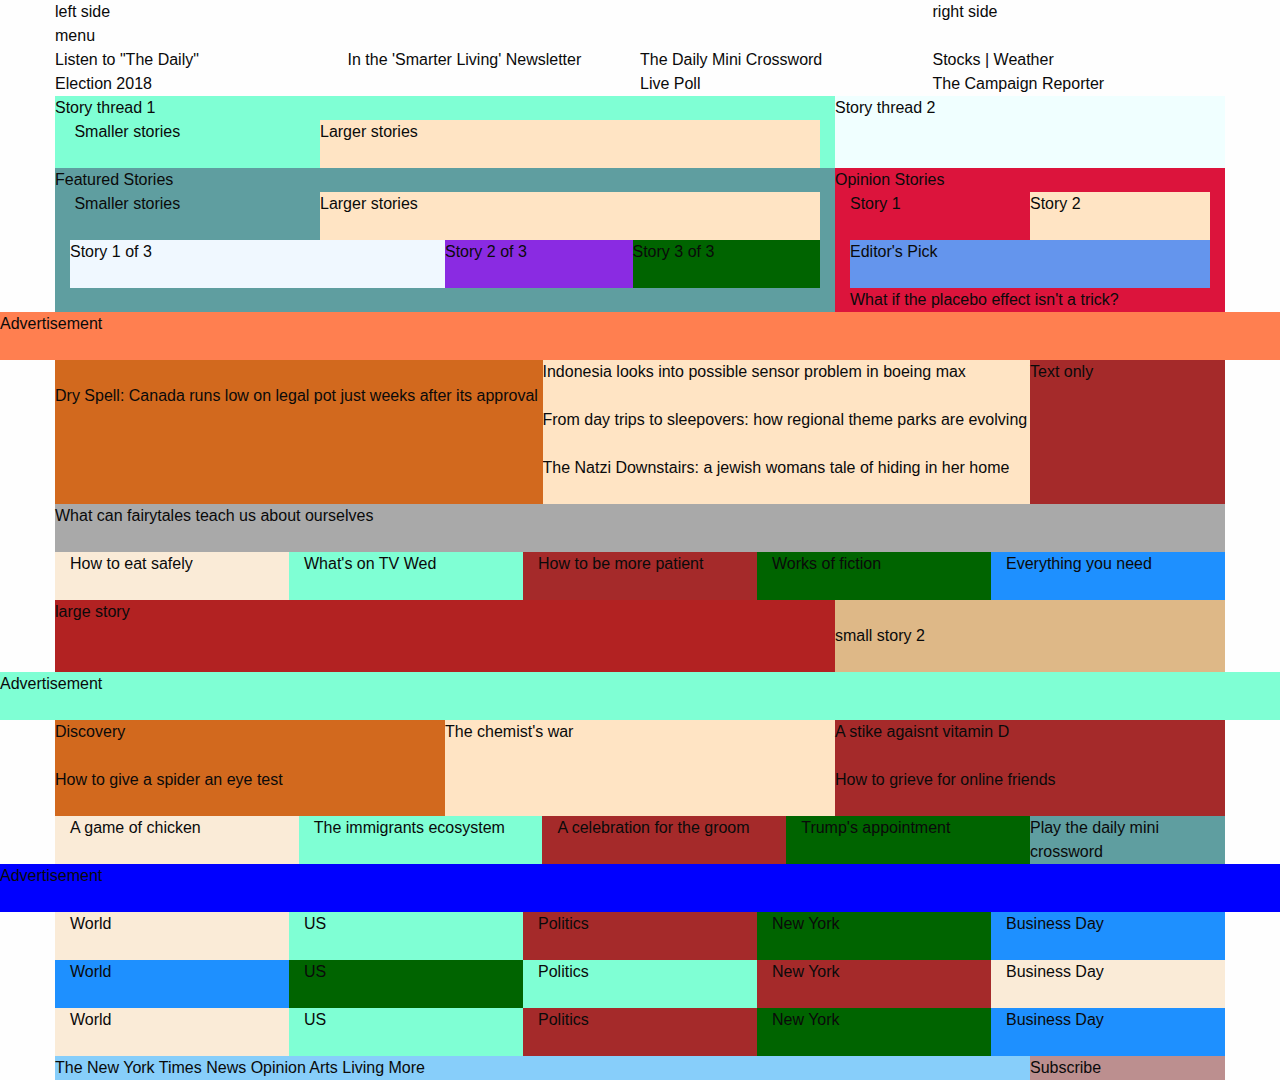
==== NYT-prototype/index.html @ 0bdb62c2 "NYT Prototype" ====
<!doctype html>
<html class="no-js" lang="en" dir="ltr">
  <head>
    <meta charset="utf-8">
    <meta http-equiv="x-ua-compatible" content="ie=edge">
    <meta name="viewport" content="width=device-width, initial-scale=1.0">
    <title>Foundation for Sites</title>
    <link rel="stylesheet" href="css/foundation.css">
    <link rel="stylesheet" href="css/app.css">
  </head>
  <body>
   
   <div class="grid-container">
       <div class="grid-x header">
           <div class="cell small-12 medium-3">
           left side</div>
           <div class="cell small-12 medium-6">
           <img src="https://via.placeholder.com/1050x140" alt=""></div>
           <div class="cell small-12 medium-3">
           right side</div>
       </div>
       
       <div class="menu"> menu </div>
            <div class="grid-x">
            <div class="cell small-12 medium-3">
            Listen to "The Daily"</div>
            <div class="cell small-12 medium-3">
            In the 'Smarter Living' Newsletter </div>
            <div class="cell small-12 medium-3">
            The Daily Mini Crossword </div>
            <div class="cell small-12 medium-3">
            Stocks | Weather</div>
            </div>
            
    <div class="grid-x election">
       <div class="cell small-12 medium-6">
       Election 2018</div>
       <div class="cell small-12 medium-3">
       Live Poll </div>
       <div class="cell small-12 medium-3">
       The Campaign Reporter</div>
        </div>
   
   <div class="grid-x top boxes">
        <div class="cell small-12 medium-8"style="background-color: aquamarine">
        Story thread 1
            <div class="grid-container">
                <div class="grid-x">
                    <div class="cell small-12 medium-4">
                       <div><img src="https://via.placeholder.com/1050x640" alt="">
                    Smaller stories </div>
                       <div><img src="https://via.placeholder.com/1050x640" alt=""></div>
                    </div>
                     <div class="cell small-12 medium-8" style="background-color: bisque">
                       Larger stories 
                       </div>
                </div>
            </div>
        </div>
        <div class="cell small-12 medium-4"style="background-color: azure">
        Story thread 2</div>      
    </div>
     
     <div class="grid-x scrolling stories">
         <div class="cell small-12 medium-8" style="background-color: cadetblue">
             Featured Stories
             <div class="grid-container">
                <div class="grid-x">
                    <div class="cell small-12 medium-4">
                       <div><img src="https://via.placeholder.com/1050x640" alt="">
                       Smaller stories </div>
                       <div><img src="https://via.placeholder.com/1050x640" alt=""></div>
                    </div>
                     <div class="cell small-12 medium-8" style="background-color: bisque">
                       Larger stories 
                       </div>
                </div>
            </div>
                
            <div class="grid-container">
                <div class="grid-x">
                    <div class="cell small-12 medium-6" style="background-color: aliceblue">
                       Story 1 of 3 
                      <div><img src="https://via.placeholder.com/500x240" alt=""></div>
                    </div>
                    <div class="cell small-12 medium-3" style="background-color:blueviolet">
                       Story 2 of 3
                    </div>
                    <div class="cell small-12 medium-3" style="background-color:darkgreen">
                       Story 3 of 3
                    </div>
                     
                </div>
            </div>
         </div>
         <div class="cell small-12 medium-4" style="background-color:crimson">
             Opinion Stories
             <div class="grid-container">
                <div class="grid-x">
                    <div class="cell small-12 medium-6">
                      Story 1
                       <div><img src="https://via.placeholder.com/1050x1040" alt=""></div>
                    </div>
                     <div class="cell small-12 medium-6" style="background-color: bisque">
                       Story 2
                       </div>
                    <div class="cell small-12 medium-12" style="background-color:cornflowerblue">
                       Editor's Pick
                       <div><img src="https://via.placeholder.com/1050x800" alt=""></div>
                    </div>
                      What if the placebo effect isn't a trick? 
                       </div>
                </div>
            </div> 
         </div>
     </div>
         
         <div class="ad" style="background-color: coral">
             Advertisement 
             <div><img src="https://via.placeholder.com/1050x140" alt=""></div>
         </div>
         
    <div class="grid-container">
        <div class="grid-x">
           
            <div class="cell small-12 medium-5" style="background-color: chocolate">
             <div><img src="https://via.placeholder.com/400x400" alt=""></div>
              Dry Spell: Canada runs low on legal pot just weeks after its approval
               </div>
            <div class="cell small-12 medium-5" style="background-color:bisque">
            Indonesia looks into possible sensor problem in boeing max
                <div><img src="https://via.placeholder.com/100x100" alt=""></div>
            From day trips to sleepovers: how regional theme parks are evolving 
            <div><img src="https://via.placeholder.com/100x100" alt=""></div>
            The Natzi Downstairs: a jewish womans tale of hiding in her home  
            <div><img src="https://via.placeholder.com/100x100" alt=""></div>
            </div>
            <div class="cell small-12 medium-2" style="background-color: brown">
                Text only
            </div>
            <div class="cell small-12 medium-12" style="background-color: darkgray">
                What can fairytales teach us about ourselves 
                <div><img src="https://via.placeholder.com/600x200" alt=""></div>
            </div>
            <div class="grid-x grid-padding-x small-up-2 medium-up-5 medium-12">
                <div class="cell" style="background-color: antiquewhite">
                   How to eat safely 
                    <div><img src="https://via.placeholder.com/100x100" alt=""></div>
                </div>
                <div class="cell" style="background-color: aquamarine">
                    What's on TV Wed
                    <div><img src="https://via.placeholder.com/100x100" alt=""></div>
                </div>
                <div class="cell" style="background-color: brown">
                    How to be more patient  
                    <div><img src="https://via.placeholder.com/100x100" alt=""></div>
                </div>
                <div class="cell" style="background-color: darkgreen">
                    Works of fiction
                    <div><img src="https://via.placeholder.com/100x100" alt=""></div>
                </div>
                <div class="cell" style="background-color: dodgerblue">
                    Everything you need 
                    <div><img src="https://via.placeholder.com/100x100" alt=""></div>
                </div>
            </div>
        </div>
        <div class="grid-x">
            <div class="cell small-12 medium-8" style="background-color: firebrick">
            large story  
            <div><img src="https://via.placeholder.com/400x400" alt=""></div>
                </div>
            <div class="cell small-12 medium-4" style="background-color: burlywood">
            <div class="small story 1"> 
            <div><img src="https://via.placeholder.com/100x100" alt=""></div>
               small story 2
                <div><img src="https://via.placeholder.com/100x100" alt=""></div>
           </div>
        </div>
     </div>
      </div>
     
    <div class="ad" style="background-color:aquamarine">
             Advertisement 
             <div><img src="https://via.placeholder.com/1050x140" alt=""></div>
        </div>
        
        <div class="grid-container">
        <div class="grid-x">
        
            <div class="cell small-12 medium-4" style="background-color: chocolate">
             Discovery 
             <div><img src="https://via.placeholder.com/300x200" alt=""></div>
              How to give a spider an eye test 
               </div>
            <div class="cell small-12 medium-4" style="background-color:bisque">
                The chemist's war 
                <div><img src="https://via.placeholder.com/300x200" alt=""></div> </div>
    
            <div class="cell small-12 medium-4" style="background-color: brown">
               
            A stike agaisnt vitamin D
            <div><img src="https://via.placeholder.com/100x100" alt=""></div>
            How to grieve for online friends   
            <div><img src="https://via.placeholder.com/100x100" alt=""></div>
            </div>
            </div>
            
            <div class="grid-x">
                <div class="grid-x grid-padding-x small-up-1 medium-up-4 medium-10">
                <div class="cell" style="background-color: antiquewhite">
                   A game of chicken 
                    <div><img src="https://via.placeholder.com/100x100" alt=""></div>
                </div>
                <div class="cell" style="background-color: aquamarine">
                   The immigrants ecosystem 
                    <div><img src="https://via.placeholder.com/100x100" alt=""></div>
                </div>
                <div class="cell" style="background-color: brown">
                    A celebration for the groom  
                    <div><img src="https://via.placeholder.com/100x100" alt=""></div>
                </div>
                <div class="cell" style="background-color: darkgreen">
                    Trump's appointment 
                    <div><img src="https://via.placeholder.com/100x100" alt=""></div>
                    </div> 
                </div>
                <div class="cell small-2" style="background-color: cadetblue">
                    Play the daily mini crossword 
                </div>
            </div>
      </div>
    
    <div class="ad" style="background-color:blue">
             Advertisement 
             <div><img src="https://via.placeholder.com/1050x140" alt=""></div>
        </div>
        
        <div class="grid-container">
            <div class="grid-x">
                <div class="grid-x grid-padding-x small-up-2 medium-up-5 medium-12">
                <div class="cell" style="background-color: antiquewhite">
                   World 
                    <div><img src="https://via.placeholder.com/100x100" alt=""></div>
                </div>
                <div class="cell" style="background-color: aquamarine">
                    US
                    <div><img src="https://via.placeholder.com/100x100" alt=""></div>
                </div>
                <div class="cell" style="background-color: brown">
                    Politics  
                    <div><img src="https://via.placeholder.com/100x100" alt=""></div>
                </div>
                <div class="cell" style="background-color: darkgreen">
                    New York
                    <div><img src="https://via.placeholder.com/100x100" alt=""></div>
                </div>
                <div class="cell" style="background-color: dodgerblue">
                    Business Day 
                    <div><img src="https://via.placeholder.com/100x100" alt=""></div>
                </div>
            </div>
            
            <div class="grid-x grid-padding-x small-up-2 medium-up-5 medium-12">
                <div class="cell" style="background-color: dodgerblue">
                   World 
                    <div><img src="https://via.placeholder.com/100x100" alt=""></div>
                </div>
                <div class="cell" style="background-color: darkgreen">
                    US
                    <div><img src="https://via.placeholder.com/100x100" alt=""></div>
                </div>
                <div class="cell" style="background-color: aquamarine">
                    Politics  
                    <div><img src="https://via.placeholder.com/100x100" alt=""></div>
                </div>
                <div class="cell" style="background-color: brown">
                    New York
                    <div><img src="https://via.placeholder.com/100x100" alt=""></div>
                </div>
                <div class="cell" style="background-color: antiquewhite">
                    Business Day 
                    <div><img src="https://via.placeholder.com/100x100" alt=""></div>
                </div>
            </div>
            
            <div class="grid-x grid-padding-x small-up-2 medium-up-5 medium-12">
                <div class="cell" style="background-color: antiquewhite">
                   World 
                    <div><img src="https://via.placeholder.com/100x100" alt=""></div>
                </div>
                <div class="cell" style="background-color: aquamarine">
                    US
                    <div><img src="https://via.placeholder.com/100x100" alt=""></div>
                </div>
                <div class="cell" style="background-color: brown">
                    Politics  
                    <div><img src="https://via.placeholder.com/100x100" alt=""></div>
                </div>
                <div class="cell" style="background-color: darkgreen">
                    New York
                    <div><img src="https://via.placeholder.com/100x100" alt=""></div>
                </div>
                <div class="cell" style="background-color: dodgerblue">
                    Business Day 
                    <div><img src="https://via.placeholder.com/100x100" alt=""></div>
                </div>
            </div>
            
            <div class="cell small-12 medium-10" style="background-color: lightskyblue">
            The New York Times 
            News
            Opinion 
            Arts 
            Living 
            More 
            </div>
            <div class="cell small-12 medium-2" style="background-color: rosybrown">
            Subscribe
            </div>
            </div>
        </div>
        
     
    
            
   <!--<div class="grid-x grid-padding-x small-up-2 medium-up-5"></div>-->


   

    

    
    
    
     
     
      <div class="grid-x grid-padding-x">
        <div class="large-12 cell">
          <!--<h1>Welcome to Foundation</h1>
        </div>
      </div>

      <div class="grid-x grid-padding-x">
        <div class="large-12 cell">
          <div class="callout">
            <h3>We&rsquo;re stoked you want to try Foundation! </h3>
            <p>To get going, this file (index.html) includes some basic styles you can modify, play around with, or totally destroy to get going.</p>
            <p>Once you've exhausted the fun in this document, you should check out:</p>
            <div class="grid-x grid-padding-x">
              <div class="large-4 medium-4 cell">
                <p><a href="http://foundation.zurb.com/docs">Foundation Documentation</a><br />Everything you need to know about using the framework.</p>
              </div>
              <div class="large-4 medium-4 cell">
                <p><a href="http://zurb.com/university/code-skills">Foundation Code Skills</a><br />These online courses offer you a chance to better understand how Foundation works and how you can master it to create awesome projects.</p>
              </div>
              <div class="large-4 medium-4 cell">
                <p><a href="http://foundation.zurb.com/forum">Foundation Forum</a><br />Join the Foundation community to ask a question or show off your knowlege.</p>
              </div>
            </div>
            <div class="grid-x grid-padding-x">
              <div class="large-4 medium-4 medium-push-2 cell">
                <p><a href="http://github.com/zurb/foundation">Foundation on Github</a><br />Latest code, issue reports, feature requests and more.</p>
              </div>
              <div class="large-4 medium-4 medium-pull-2 cell">
                <p><a href="https://twitter.com/ZURBfoundation">@zurbfoundation</a><br />Ping us on Twitter if you have questions. When you build something with this we'd love to see it (and send you a totally boss sticker).</p>-->
              <!--</div>
            </div>
          </div>
        </div>
      

      <div class="grid-x grid-padding-x">
        <div class="large-8 medium-8 cell">
          <h5>Here&rsquo;s your basic grid:</h5>
           Grid Example 

          <div class="grid-x grid-padding-x">
            <div class="large-12 cell">
              <div class="primary callout">
                <p><strong>This is a twelve cell section in a grid-x.</strong> Each of these includes a div.callout element so you can see where the cell are - it's not required at all for the grid.</p>
              </div>
            </div>
          </div>
          <div class="grid-x grid-padding-x">
            <div class="large-6 medium-6 cell">
              <div class="primary callout">
                <p>Six cell</p>
              </div>
            </div>
            <div class="large-6 medium-6 cell">
              <div class="primary callout">
                <p>Six cell</p>
              </div>
            </div>
          </div>
          <div class="grid-x grid-padding-x">
            <div class="large-4 medium-4 small-4 cell">
              <div class="primary callout">
                <p>Four cell</p>
              </div>
            </div>
            <div class="large-4 medium-4 small-4 cell">
              <div class="primary callout">
                <p>Four cell</p>
              </div>
            </div>
            <div class="large-4 medium-4 small-4 cell">
              <div class="primary callout">
                <p>Four cell</p>
              </div>
            </div>
          </div>

          <hr />

          <h5>We bet you&rsquo;ll need a form somewhere:</h5>
          <form>
            <div class="grid-x grid-padding-x">
              <div class="large-12 cell">
                <label>Input Label</label>
                <input type="text" placeholder="large-12.cell" />
              </div>
            </div>
            <div class="grid-x grid-padding-x">
              <div class="large-4 medium-4 cell">
                <label>Input Label</label>
                <input type="text" placeholder="large-4.cell" />
              </div>
              <div class="large-4 medium-4 cell">
                <label>Input Label</label>
                <input type="text" placeholder="large-4.cell" />
              </div>
              <div class="large-4 medium-4 cell">
                <div class="grid-x">
                  <label>Input Label</label>
                  <div class="input-group">
                    <input type="text" placeholder="small-9.cell" class="input-group-field" />
                    <span class="input-group-label">.com</span>
                  </div>
                </div>
              </div>
            </div>
            <div class="grid-x grid-padding-x">
              <div class="large-12 cell">
                <label>Select Box</label>
                <select>
                  <option value="husker">Husker</option>
                  <option value="starbuck">Starbuck</option>
                  <option value="hotdog">Hot Dog</option>
                  <option value="apollo">Apollo</option>
                </select>
              </div>
            </div>
            <div class="grid-x grid-padding-x">
              <div class="large-6 medium-6 cell">
                <label>Choose Your Favorite</label>
                <input type="radio" name="pokemon" value="Red" id="pokemonRed"><label for="pokemonRed">Radio 1</label>
                <input type="radio" name="pokemon" value="Blue" id="pokemonBlue"><label for="pokemonBlue">Radio 2</label>
              </div>
              <div class="large-6 medium-6 cell">
                <label>Check these out</label>
                <input id="checkbox1" type="checkbox"><label for="checkbox1">Checkbox 1</label>
                <input id="checkbox2" type="checkbox"><label for="checkbox2">Checkbox 2</label>
              </div>
            </div>
            <div class="grid-x grid-padding-x">
              <div class="large-12 cell">
                <label>Textarea Label</label>
                <textarea placeholder="small-12.cell"></textarea>
              </div>
            </div>
          </form>
        </div>

        <div class="large-4 medium-4 cell">
          <h5>Try one of these buttons:</h5>
          <p><a href="#" class="button">Simple Button</a><br/>
          <a href="#" class="success button">Success Btn</a><br/>
          <a href="#" class="alert button">Alert Btn</a><br/>
          <a href="#" class="secondary button">Secondary Btn</a></p>
          <div class="callout">
            <h5>So many components, girl!</h5>
            <p>A whole kitchen sink of goodies comes with Foundation. Check out the docs to see them all, along with details on making them your own.</p>
            <a href="http://foundation.zurb.com/sites/docs/" class="small button">Go to Foundation Docs</a>
          </div>
        </div>
      </div>
    </div>

    <script src="js/vendor/jquery.js"></script>
    <script src="js/vendor/what-input.js"></script>
    <script src="js/vendor/foundation.js"></script>
    <script src="js/app.js"></script>
  </body>
</html>-->
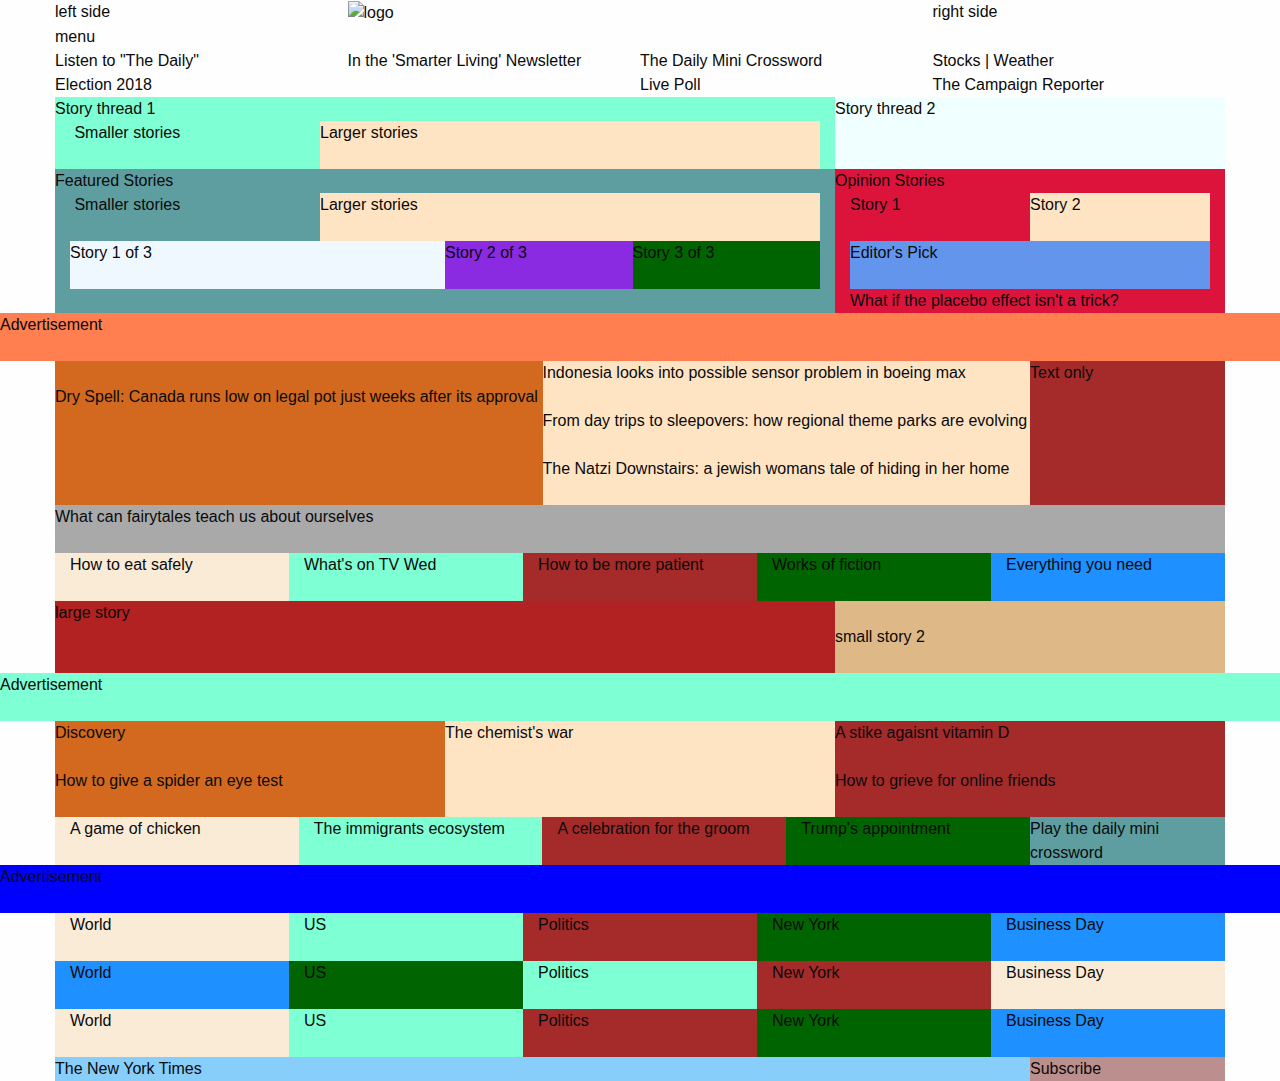
==== commit 96251aa7: "final project" ====
--- a/NYT-prototype/index.html
+++ b/NYT-prototype/index.html
@@ -4,18 +4,19 @@
     <meta charset="utf-8">
     <meta http-equiv="x-ua-compatible" content="ie=edge">
     <meta name="viewport" content="width=device-width, initial-scale=1.0">
-    <title>Foundation for Sites</title>
+    <title>New York Times Prototype</title>
     <link rel="stylesheet" href="css/foundation.css">
     <link rel="stylesheet" href="css/app.css">
   </head>
   <body>
    
-   <div class="grid-container">
-       <div class="grid-x header">
+   <div class="grid-container header">
+       <div class="grid-x header date">
            <div class="cell small-12 medium-3">
            left side</div>
-           <div class="cell small-12 medium-6">
-           <img src="https://via.placeholder.com/1050x140" alt=""></div>
+           <div class="cell small-12 medium-6 title">
+          <img src="https://civiliansinconflict.org/wp-content/uploads/2017/09/New-York-Times-Logo.png" alt="logo">
+           </div>
            <div class="cell small-12 medium-3">
            right side</div>
        </div>
@@ -309,11 +310,6 @@
             
             <div class="cell small-12 medium-10" style="background-color: lightskyblue">
             The New York Times 
-            News
-            Opinion 
-            Arts 
-            Living 
-            More 
             </div>
             <div class="cell small-12 medium-2" style="background-color: rosybrown">
             Subscribe
--- a/NYT-prototype/css/app.css
+++ b/NYT-prototype/css/app.css
@@ -0,0 +1,3 @@
+.date {
+    vertical-align: baseline
+}